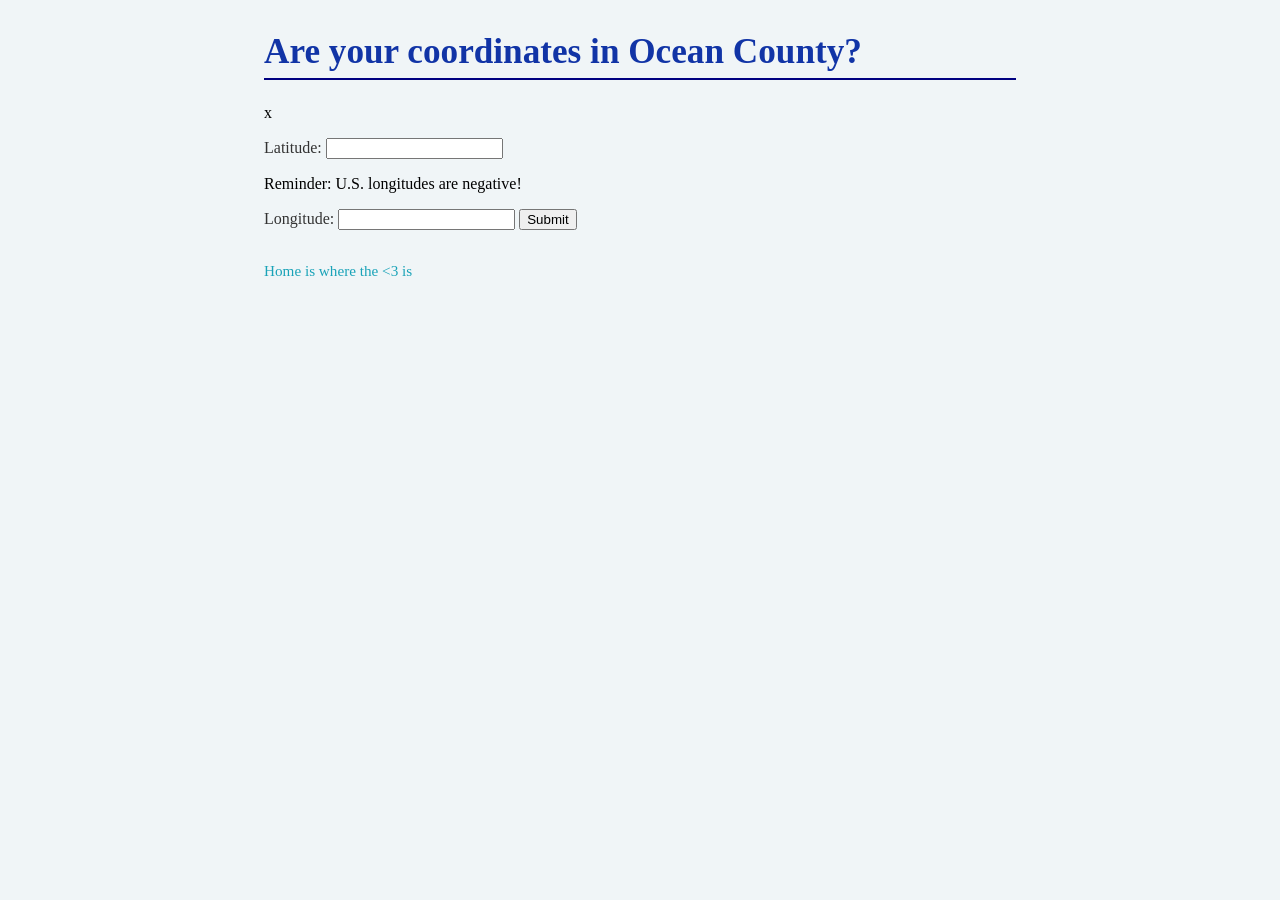
==== coordinates.html @ 808ece0b "Lab 4" ====
<!DOCTYPE html>
<html lang="en">
 <head>
  <meta charset="UTF-8">
  <meta name="viewport" content="width=device-width, initial-scale=1.0">
  <title>Coordinates – Ocean County</title>
  <link rel="stylesheet" href="style.css">
 </head>
 <body>
  <h1>Are your coordinates in Ocean County?</h1>
  <p>x</p>
  <label for="latitude">Latitude:</label>
  <input id="lat-input">
  <p>Reminder: U.S. longitudes are negative!</p>
  <label for="longitude">Longitude:</label>
  <input id="lon-input">
  <button onclick="checkCoords()">Submit</button>
  <div id="result"></div>
  <script src="js/coordinates.js"></script>
  <nav>
    <a href="index.html">Home is where the &lt3 is</a>
  </nav>
 </body>
</html>
---- style.css ----
/* Global reset */
* {
 box-sizing: border-box;
}
/* Page-wide defaults */
body {
 font-family: Georgia, 'Times New Roman', serif;
 font-size: 16px;
 color: #333333;
 background-color: #F0F5F7;
 max-width: 800px;
 margin: 2rem auto;
 padding: 0 1.5rem;
}
/* Headings */
h1 {
 color: #1134A6;
 font-size: 2.2rem;
 border-bottom: 2px solid navy;
 padding-bottom: 0.4rem;
}
h2 {
 color: #1AA3B8;
 font-size: 1.8rem;
 margin-top: 0;
}
p {
 color: black;
}
/* Links */
a {
 color: #1AA3B8;
 text-decoration: none;
}
a:hover {
 text-decoration: underline;
}
/* Navigation */
nav {
 margin-top: 2rem;
 font-size: 0.95rem;
}
/* Images */
img {
 max-width: 100%;
 display: block;
 margin: 1rem 0;
}
/* Card style — applies to all three .favorite divs */
.favorite {
 background-color: #FFFFFF;
 border: 2px solid navy;
 border-radius: 8px;
 padding: 1.2rem 1.5rem;
 margin-bottom: 1.2rem;
}
.favorite:hover {
 border-color: #096B7F;
 box-shadow: 8px 8px 4px 4px #999DA0;
}
/* Remove top margin from the very first card */
.favorite:first-child {
 margin-top: 0;
}
#favorite-1 {
 background-color: #FF69B4;
}
#favorite-1a {
 color: white;
}
#favorite-2 {
 background-color: #3DED97;
}
#favorite-2a {
 color: navy;
}
#favorite-3 {
 background-color: #AF69EE;
}
#favorite-3a {
 color: white;
}
#favorite-4 {
 background-color: #FFF44F;
}
#favorite-4a {
    color: navy;
}
table, thead, tr, th, td {
    border: 1px solid black;
    border-collapse: collapse;
}
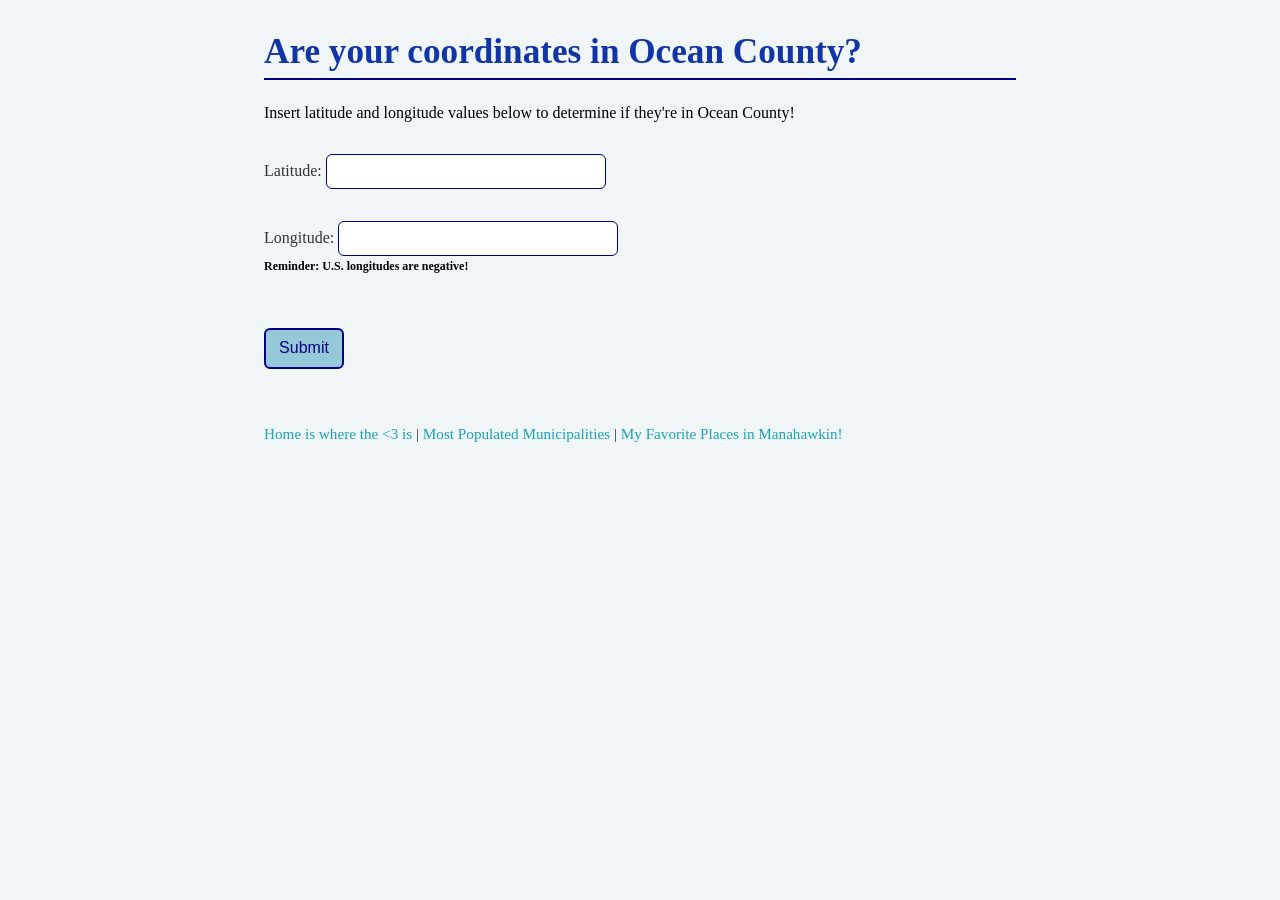
==== commit 1dee5313: "HW2" ====
--- a/coordinates.html
+++ b/coordinates.html
@@ -3,22 +3,26 @@
  <head>
   <meta charset="UTF-8">
   <meta name="viewport" content="width=device-width, initial-scale=1.0">
-  <title>Coordinates – Ocean County</title>
+  <title>Coordinate Checker – Ocean County</title>
   <link rel="stylesheet" href="style.css">
  </head>
  <body>
   <h1>Are your coordinates in Ocean County?</h1>
-  <p>x</p>
+  <p id="blurb">Insert latitude and longitude values below to determine if they're in Ocean County!</p>
   <label for="latitude">Latitude:</label>
   <input id="lat-input">
-  <p>Reminder: U.S. longitudes are negative!</p>
+  <br>
   <label for="longitude">Longitude:</label>
   <input id="lon-input">
+  <p id="reminder">Reminder: U.S. longitudes are negative!</p>
+  <br>
   <button onclick="checkCoords()">Submit</button>
   <div id="result"></div>
   <script src="js/coordinates.js"></script>
   <nav>
-    <a href="index.html">Home is where the &lt3 is</a>
+   <a href="index.html">Home is where the &lt3 is</a> | 
+   <a href="towns.html">Most Populated Municipalities</a> |
+   <a href="mytown.html">My Favorite Places in Manahawkin!</a>
   </nav>
  </body>
 </html>
--- a/style.css
+++ b/style.css
@@ -84,9 +84,56 @@
  background-color: #FFF44F;
 }
 #favorite-4a {
-    color: navy;
+ color: navy;
 }
 table, thead, tr, th, td {
-    border: 1px solid black;
-    border-collapse: collapse;
+ border: 1px solid black;
+ border-collapse: collapse;
+}
+
+.hidden { display: none; }
+
+button {
+ width: 80px;
+ padding: 0.6rem 0.6rem;
+ border: 2px solid navy;
+ font-size: 1rem;
+ margin-bottom: 1.5rem;
+ margin-top: 1.5rem;
+ background-color:#95C8D8;
+ border-radius: 6px;
+ color: navy;
+}
+button:hover {
+ border-color: #096B7F;
+ box-shadow: 4px 4px 2px 2px #999DA0;
+}
+
+#lat-input, #lon-input {
+ width: 280px;
+ padding: 0.6rem 0.6rem;
+ border: 1.5px solid navy;
+ font-size: 0.75rem;
+ margin-bottom: 1rem;
+ margin-top: 1rem;
+ background-color:white;
+ border-radius: 6px;
+}
+
+#lon-input {
+ margin-bottom: -1rem;
+}
+
+#reminder {
+    font-size: 12px;
+    font-weight: bold;
+}
+
+#blurb {
+    margin-top: 0rem;
+}
+
+#return {
+    font-weight: bold;
+    color: navy;
 }
